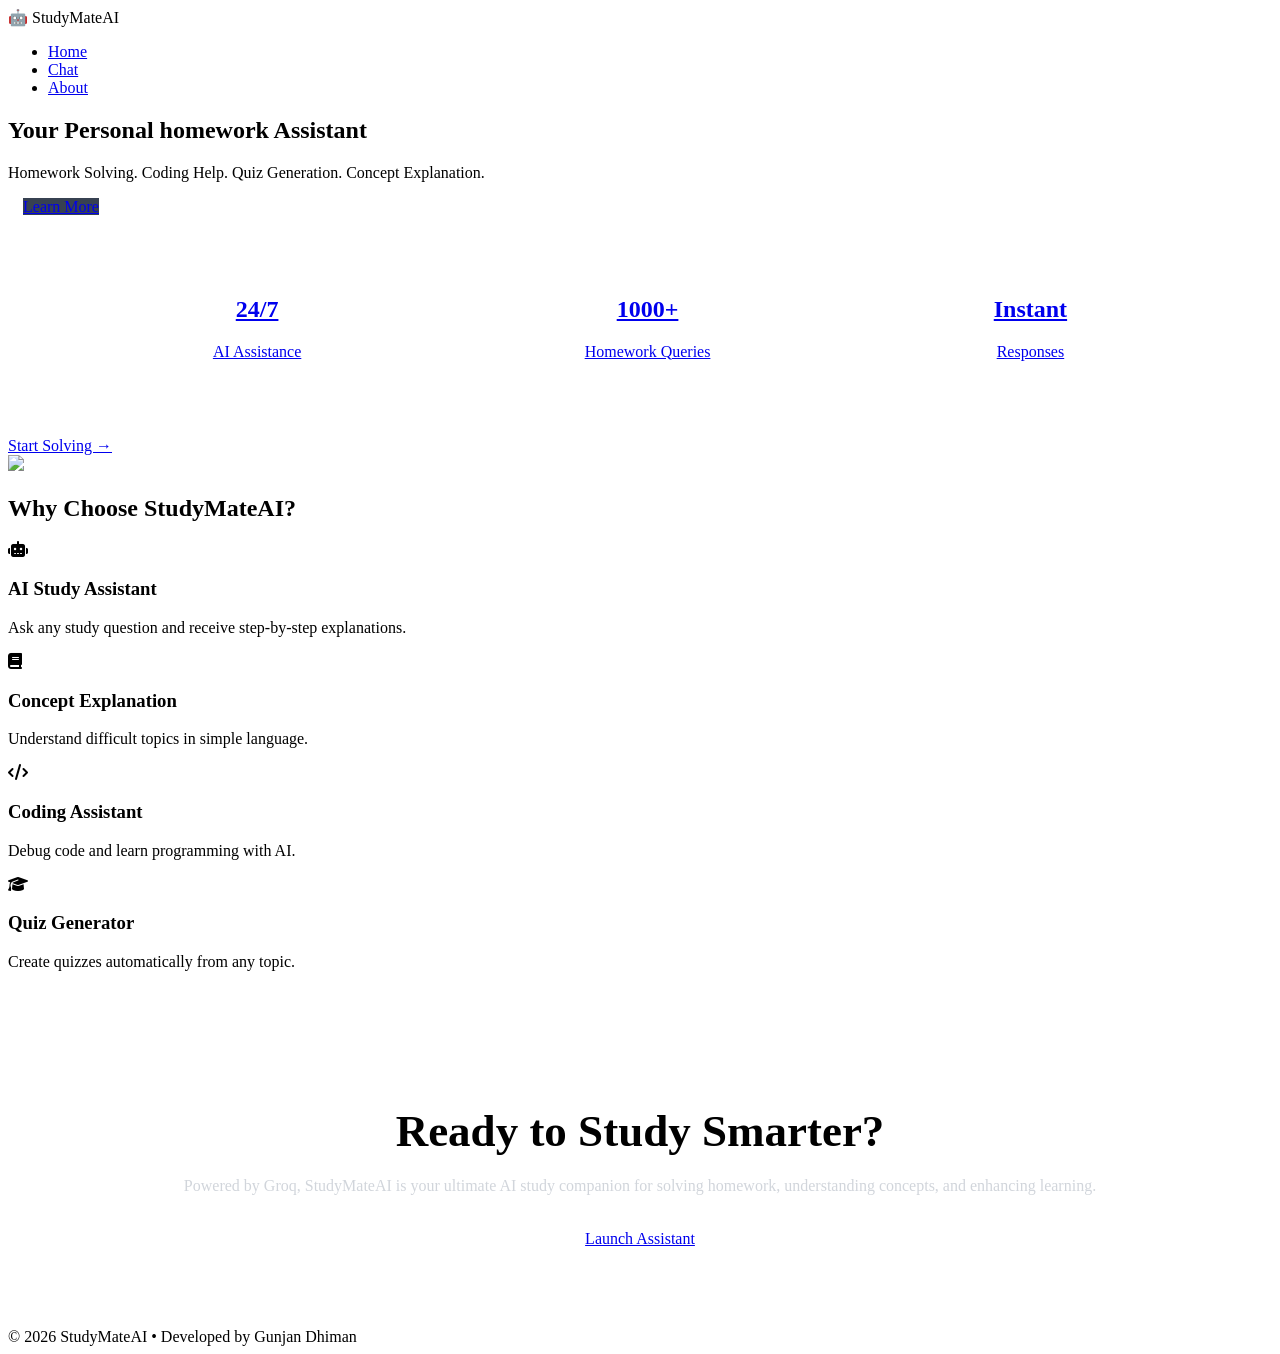
==== templates/index.html @ b25040cc "initial commit" ====
<!DOCTYPE html>
<html lang="en">

<head>

<meta charset="UTF-8">
<meta name="viewport" content="width=device-width, initial-scale=1.0">

<title>StudyMateAI</title>

<link rel="stylesheet" href="{{ url_for('static', filename='style.css') }}">

<link rel="stylesheet"
href="https://cdnjs.cloudflare.com/ajax/libs/font-awesome/6.5.2/css/all.min.css">

</head>

<body>

<!-- NAVBAR -->

<nav>

<div class="logo">
🤖 StudyMateAI
</div>

<ul>

<li><a href="/">Home</a></li>
<li><a href="/chat">Chat</a></li>
<li><a href="/about">About</a></li>

</ul>

</nav>

<!-- HERO -->

<section class="hero">

<div class="left">

<h1>

Your Personal
<span>homework</span>
Assistant

</h1>

<p>
Homework Solving.
Coding Help.
Quiz Generation.
Concept Explanation.

</p>
<a href="/about" class="btn" style="margin-left:15px;background:#374151;">
Learn More
</a>

<a href="/chat" class="btn">
<section style="width:90%;margin:60px auto;display:flex;justify-content:space-around;text-align:center;">

<div>
<h2>24/7</h2>
<p>AI Assistance</p>
</div>

<div>
<h2>1000+</h2>
<p>Homework Queries</p>
</div>

<div>
<h2>Instant</h2>
<p>Responses</p>
</div>

</section>    


Start Solving →

</a>

</div>

<div class="right">

<div class="glass">

<img src="https://cdn-icons-png.flaticon.com/512/4712/4712027.png">

</div>

</div>

</section>

<!-- FEATURES -->

<section class="features">

<h2 class="title">

Why Choose StudyMateAI?

</h2>

<div class="cards">

<div class="card">

<i class="fa-solid fa-robot"></i>

<h3>AI Study Assistant</h3>

<p>

Ask any study question and receive
step-by-step explanations.

</p>

</div>

<div class="card">

<i class="fa-solid fa-book"></i>

<h3>Concept Explanation</h3>

<p>

Understand difficult topics in
simple language.

</p>

</div>


</p>

</div>

<div class="card">

<i class="fa-solid fa-code"></i>

<h3>Coding Assistant</h3>

<p>

Debug code and learn programming
with AI.

</p>

</div>

<div class="card">

<i class="fa-solid fa-graduation-cap"></i>

<h3>Quiz Generator</h3>

<p>

Create quizzes automatically
from any topic.

</p>

</div>

</div>

</section>

<!-- CTA -->

<section style="text-align:center;padding:80px;">

<h2 style="font-size:45px;margin-bottom:20px;">

Ready to Study Smarter?

</h2>

<p style="color:#d1d5db;margin-bottom:35px;">

Powered by Groq, StudyMateAI is your ultimate AI study companion for solving homework, understanding concepts, and enhancing learning.

</p>

<a href="/chat" class="btn">

Launch Assistant

</a>

</section>

<footer>

© 2026 StudyMateAI • Developed by Gunjan Dhiman

</footer>

</body>

</html>
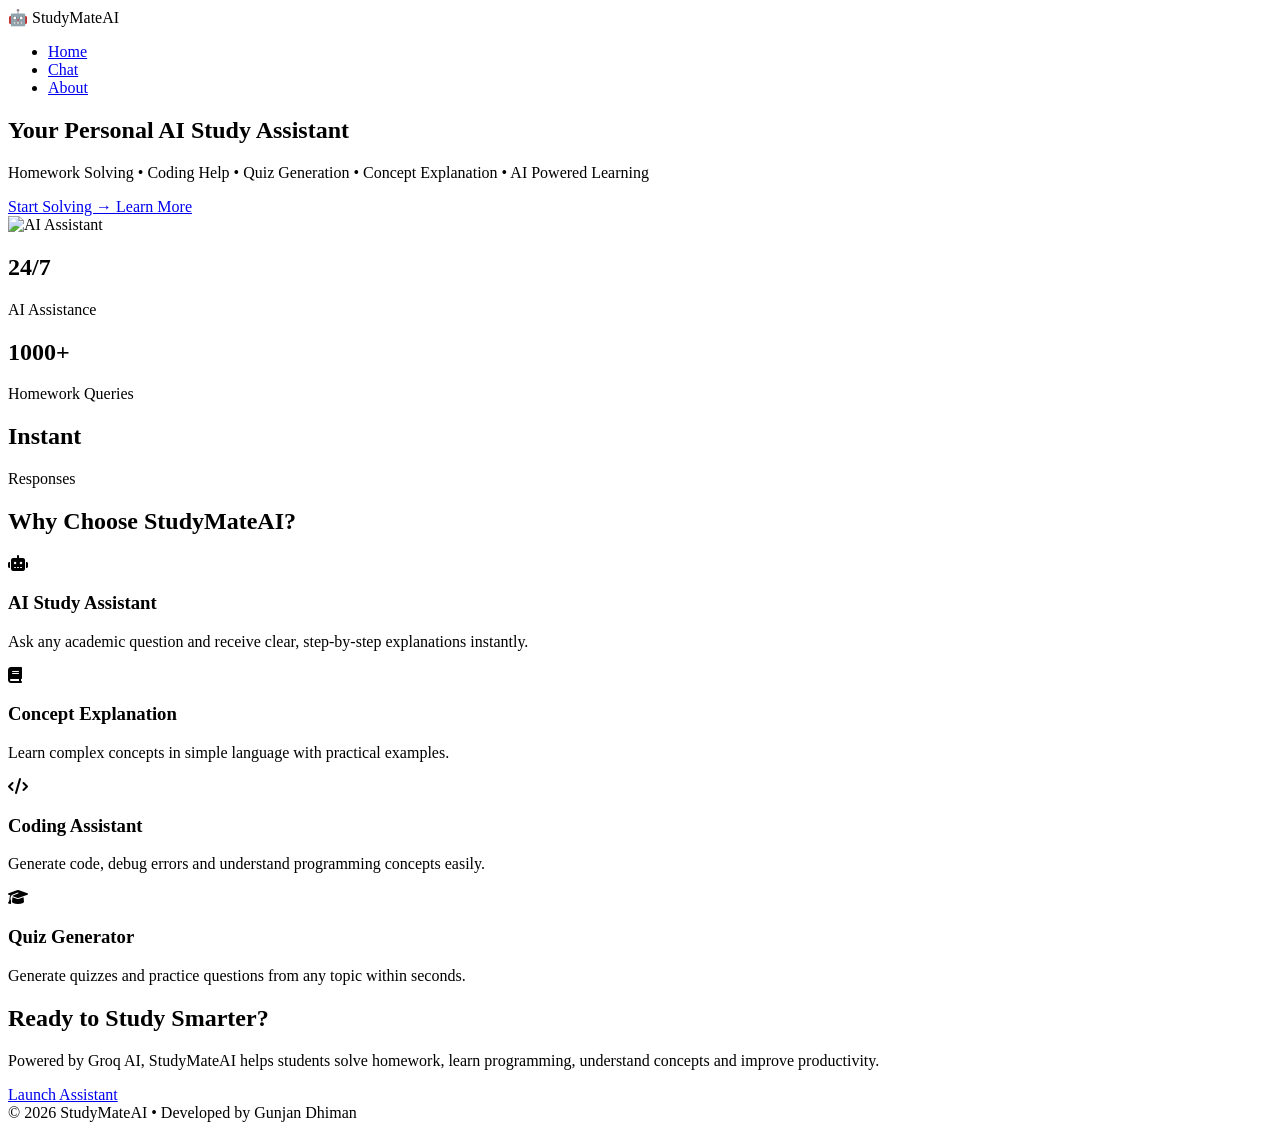
==== commit 0ce32996: "Improve UI and update styles" ====
--- a/templates/index.html
+++ b/templates/index.html
@@ -2,213 +2,190 @@
 <html lang="en">
 
 <head>
+    <meta charset="UTF-8">
+    <meta name="viewport" content="width=device-width, initial-scale=1.0">
+    <title>StudyMateAI</title>
 
-<meta charset="UTF-8">
-<meta name="viewport" content="width=device-width, initial-scale=1.0">
+    <link rel="stylesheet" href="{{ url_for('static', filename='style.css') }}">
 
-<title>StudyMateAI</title>
-
-<link rel="stylesheet" href="{{ url_for('static', filename='style.css') }}">
-
-<link rel="stylesheet"
-href="https://cdnjs.cloudflare.com/ajax/libs/font-awesome/6.5.2/css/all.min.css">
-
+    <link rel="stylesheet"
+        href="https://cdnjs.cloudflare.com/ajax/libs/font-awesome/6.5.2/css/all.min.css">
 </head>
 
 <body>
 
-<!-- NAVBAR -->
+    <!-- ================= NAVBAR ================= -->
 
-<nav>
+    <nav>
 
-<div class="logo">
-🤖 StudyMateAI
-</div>
+        <div class="logo">
+            🤖 StudyMateAI
+        </div>
 
-<ul>
+        <ul class="nav-links">
+            <li><a href="/">Home</a></li>
+            <li><a href="/chat">Chat</a></li>
+            <li><a href="/about">About</a></li>
+        </ul>
 
-<li><a href="/">Home</a></li>
-<li><a href="/chat">Chat</a></li>
-<li><a href="/about">About</a></li>
+    </nav>
 
-</ul>
+    <!-- ================= HERO ================= -->
 
-</nav>
+    <section class="hero">
 
-<!-- HERO -->
+        <div class="left">
 
-<section class="hero">
+            <h1>
+                Your Personal
+                <span>AI Study</span>
+                Assistant
+            </h1>
 
-<div class="left">
+            <p>
+                Homework Solving • Coding Help • Quiz Generation •
+                Concept Explanation • AI Powered Learning
+            </p>
 
-<h1>
+            <div class="buttons">
 
-Your Personal
-<span>homework</span>
-Assistant
+                <a href="/chat" class="btn">
+                    Start Solving →
+                </a>
 
-</h1>
+                <a href="/about" class="btn secondary">
+                    Learn More
+                </a>
 
-<p>
-Homework Solving.
-Coding Help.
-Quiz Generation.
-Concept Explanation.
+            </div>
 
-</p>
-<a href="/about" class="btn" style="margin-left:15px;background:#374151;">
-Learn More
-</a>
+        </div>
 
-<a href="/chat" class="btn">
-<section style="width:90%;margin:60px auto;display:flex;justify-content:space-around;text-align:center;">
+        <div class="right">
 
-<div>
-<h2>24/7</h2>
-<p>AI Assistance</p>
-</div>
+            <div class="glass">
 
-<div>
-<h2>1000+</h2>
-<p>Homework Queries</p>
-</div>
+                <img src="https://cdn-icons-png.flaticon.com/512/4712/4712027.png"
+                    alt="AI Assistant">
 
-<div>
-<h2>Instant</h2>
-<p>Responses</p>
-</div>
+            </div>
 
-</section>    
+        </div>
 
+    </section>
 
-Start Solving →
+    <!-- ================= STATS ================= -->
 
-</a>
+    <section class="stats">
 
-</div>
+        <div class="stat-box">
+            <h2>24/7</h2>
+            <p>AI Assistance</p>
+        </div>
 
-<div class="right">
+        <div class="stat-box">
+            <h2>1000+</h2>
+            <p>Homework Queries</p>
+        </div>
 
-<div class="glass">
+        <div class="stat-box">
+            <h2>Instant</h2>
+            <p>Responses</p>
+        </div>
 
-<img src="https://cdn-icons-png.flaticon.com/512/4712/4712027.png">
+    </section>
 
-</div>
+    <!-- ================= FEATURES ================= -->
 
-</div>
+    <section class="features">
 
-</section>
+        <h2 class="title">
+            Why Choose StudyMateAI?
+        </h2>
 
-<!-- FEATURES -->
+        <div class="cards">
 
-<section class="features">
+            <div class="card">
+                <i class="fa-solid fa-robot"></i>
 
-<h2 class="title">
+                <h3>AI Study Assistant</h3>
 
-Why Choose StudyMateAI?
+                <p>
+                    Ask any academic question and receive clear,
+                    step-by-step explanations instantly.
+                </p>
 
-</h2>
+            </div>
 
-<div class="cards">
+            <div class="card">
 
-<div class="card">
+                <i class="fa-solid fa-book"></i>
 
-<i class="fa-solid fa-robot"></i>
+                <h3>Concept Explanation</h3>
 
-<h3>AI Study Assistant</h3>
+                <p>
+                    Learn complex concepts in simple language with
+                    practical examples.
+                </p>
 
-<p>
+            </div>
 
-Ask any study question and receive
-step-by-step explanations.
+            <div class="card">
 
-</p>
+                <i class="fa-solid fa-code"></i>
 
-</div>
+                <h3>Coding Assistant</h3>
 
-<div class="card">
+                <p>
+                    Generate code, debug errors and understand
+                    programming concepts easily.
+                </p>
 
-<i class="fa-solid fa-book"></i>
+            </div>
 
-<h3>Concept Explanation</h3>
+            <div class="card">
 
-<p>
+                <i class="fa-solid fa-graduation-cap"></i>
 
-Understand difficult topics in
-simple language.
+                <h3>Quiz Generator</h3>
 
-</p>
+                <p>
+                    Generate quizzes and practice questions from
+                    any topic within seconds.
+                </p>
 
-</div>
+            </div>
 
+        </div>
 
-</p>
+    </section>
 
-</div>
+    <!-- ================= CTA ================= -->
 
-<div class="card">
+    <section class="cta">
 
-<i class="fa-solid fa-code"></i>
+        <h2>
+            Ready to Study Smarter?
+        </h2>
 
-<h3>Coding Assistant</h3>
+        <p>
+            Powered by Groq AI, StudyMateAI helps students solve homework,
+            learn programming, understand concepts and improve productivity.
+        </p>
 
-<p>
+        <a href="/chat" class="btn">
+            Launch Assistant
+        </a>
 
-Debug code and learn programming
-with AI.
+    </section>
 
-</p>
+    <!-- ================= FOOTER ================= -->
 
-</div>
+    <footer>
 
-<div class="card">
+        © 2026 StudyMateAI • Developed by Gunjan Dhiman
 
-<i class="fa-solid fa-graduation-cap"></i>
-
-<h3>Quiz Generator</h3>
-
-<p>
-
-Create quizzes automatically
-from any topic.
-
-</p>
-
-</div>
-
-</div>
-
-</section>
-
-<!-- CTA -->
-
-<section style="text-align:center;padding:80px;">
-
-<h2 style="font-size:45px;margin-bottom:20px;">
-
-Ready to Study Smarter?
-
-</h2>
-
-<p style="color:#d1d5db;margin-bottom:35px;">
-
-Powered by Groq, StudyMateAI is your ultimate AI study companion for solving homework, understanding concepts, and enhancing learning.
-
-</p>
-
-<a href="/chat" class="btn">
-
-Launch Assistant
-
-</a>
-
-</section>
-
-<footer>
-
-© 2026 StudyMateAI • Developed by Gunjan Dhiman
-
-</footer>
+    </footer>
 
 </body>
 
